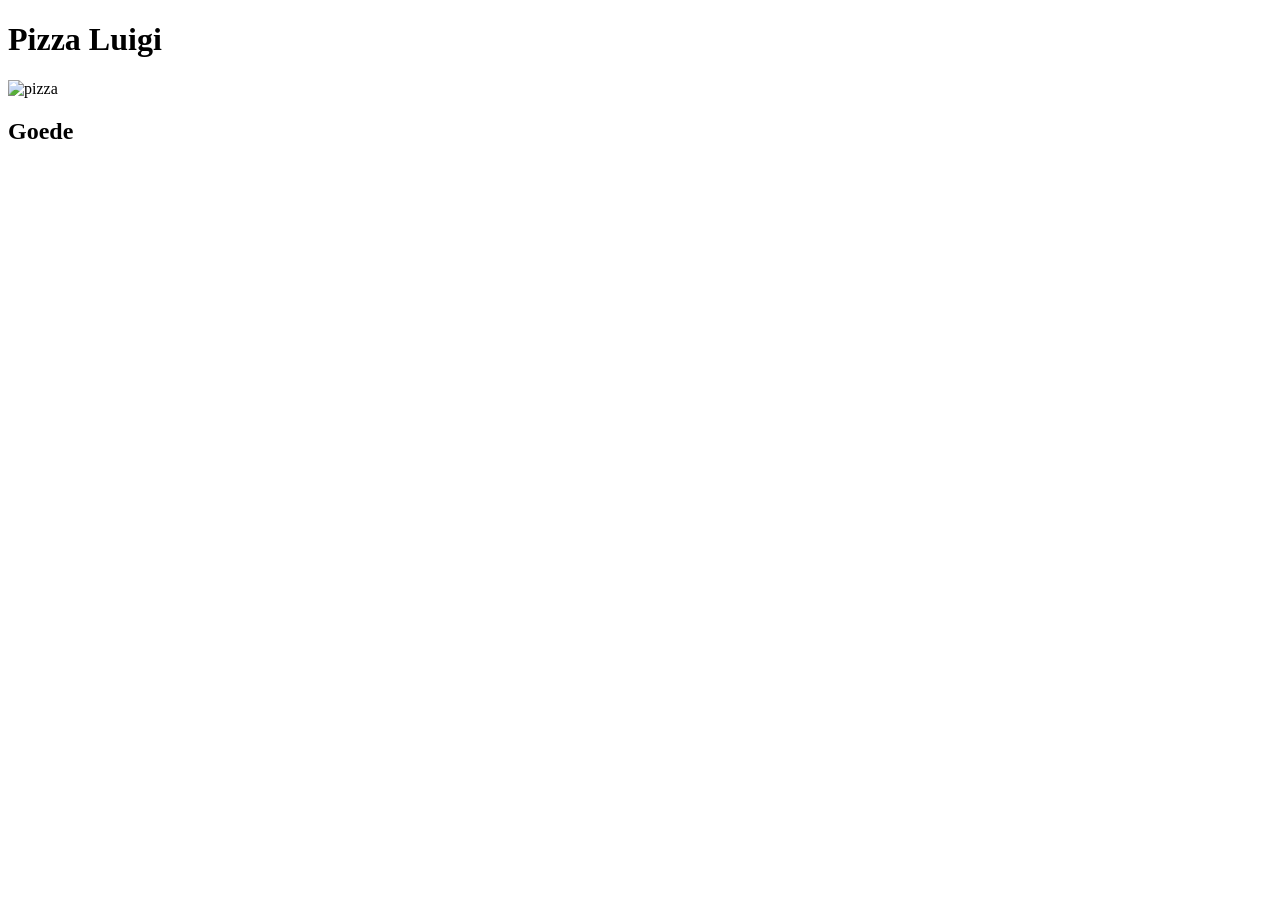
==== src/main/resources/templates/index.html @ 544c2071 "Hoofdstuk Thymeleaf" ====
<!DOCTYPE html>
<html lang="nl" xmlns:th="http://www.thymeleaf.org">
<head>
    <meta charset="UTF-8">
    <title>Pizza Luigi</title>
    <link rel="icon" href="images/luigi.ico" type="image/x-icon">
    <link rel="stylesheet" href="css/luigi.css">
</head>
<body>
<h1>Pizza Luigi</h1>
<img src="images/luigi.jpg" alt="pizza" class="fullwidth">
<h2>Goede <span th:text="${moment}"></span></h2>
</body>
</html>
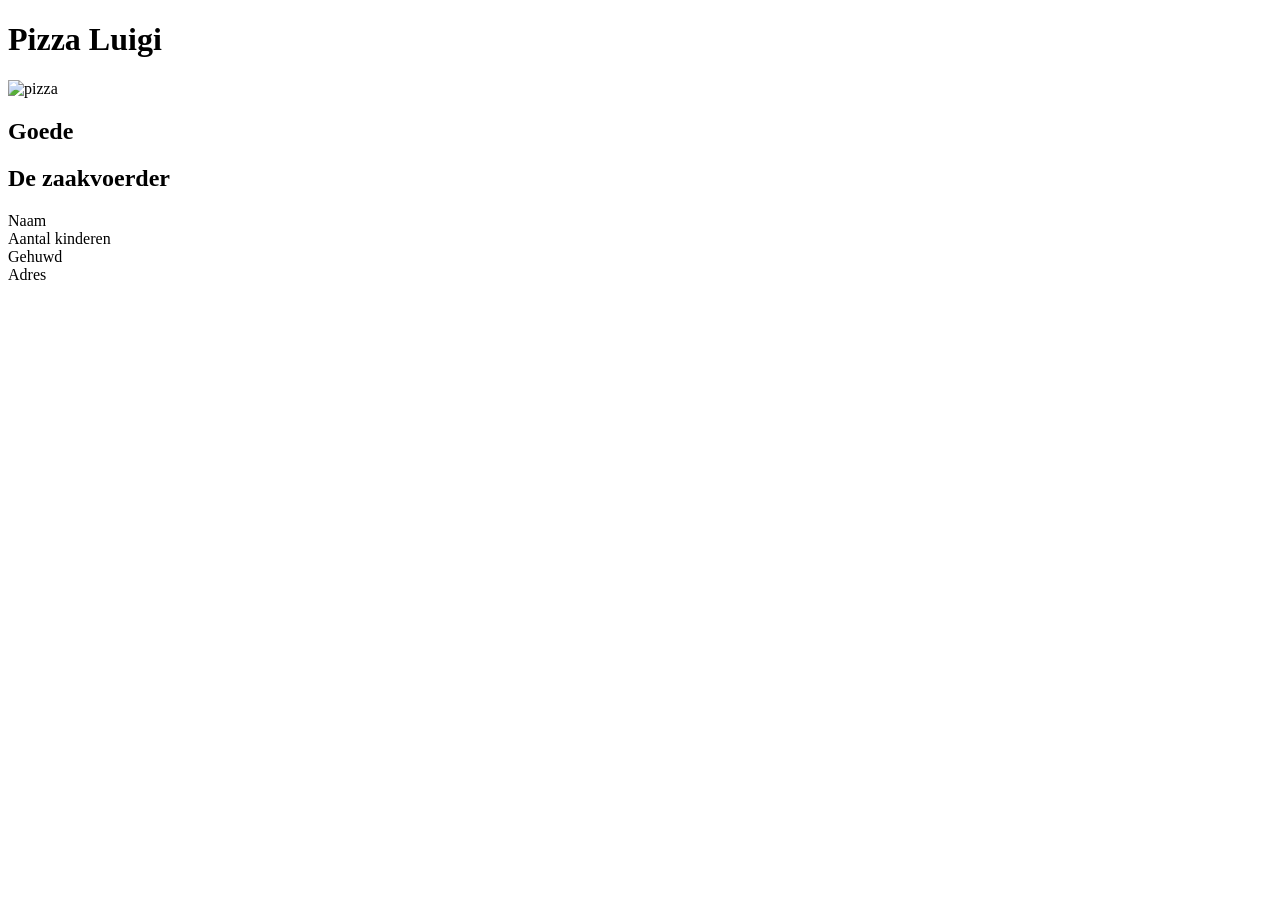
==== commit dd600c49: "Hoofdstuk Getter" ====
--- a/src/main/resources/templates/index.html
+++ b/src/main/resources/templates/index.html
@@ -10,5 +10,16 @@
 <h1>Pizza Luigi</h1>
 <img src="images/luigi.jpg" alt="pizza" class="fullwidth">
 <h2>Goede <span th:text="${moment}"></span></h2>
+<h2>De zaakvoerder</h2>
+<dl th:object="${zaakvoerder}">
+    <dt>Naam</dt>
+    <dd th:text="*{naam}"></dd>
+    <dt>Aantal kinderen</dt>
+    <dd th:text="*{aantalKinderen}"></dd>
+    <dt>Gehuwd</dt>
+    <dd th:text="*{gehuwd} ? 'Ja' : 'Naar'"></dd>
+    <dt>Adres</dt>
+    <dd th:object="${zaakvoerder.adres}" th:text="|*{straat} *{huisNr} *{postcode} *{gemeente}|"></dd>
+</dl>
 </body>
 </html>
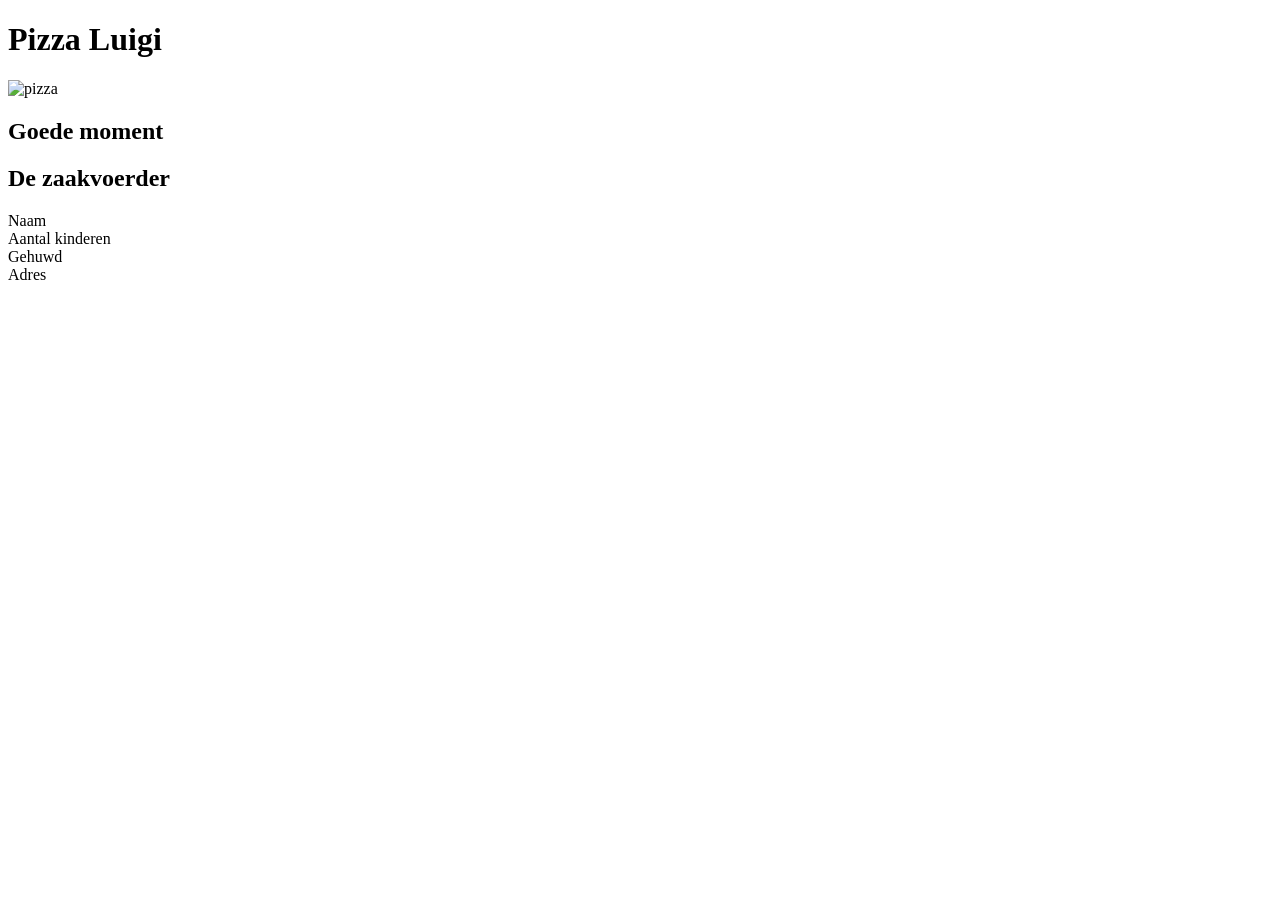
==== commit 1aa9837e: "Hoofdstuk th:each, th:if, th:block en URL expression" ====
--- a/src/main/resources/templates/index.html
+++ b/src/main/resources/templates/index.html
@@ -3,13 +3,13 @@
 <head>
     <meta charset="UTF-8">
     <title>Pizza Luigi</title>
-    <link rel="icon" href="images/luigi.ico" type="image/x-icon">
-    <link rel="stylesheet" href="css/luigi.css">
+    <link rel="icon" th:href="@{images/luigi.ico}" type="image/x-icon">
+    <link rel="stylesheet" th:href="@{css/luigi.css}">
 </head>
 <body>
 <h1>Pizza Luigi</h1>
-<img src="images/luigi.jpg" alt="pizza" class="fullwidth">
-<h2>Goede <span th:text="${moment}"></span></h2>
+<img th:src="@{images/luigi.jpg}" alt="pizza" class="fullwidth">
+<h2>Goede <th:block th:text="${moment}">moment</th:block></h2>
 <h2>De zaakvoerder</h2>
 <dl th:object="${zaakvoerder}">
     <dt>Naam</dt>
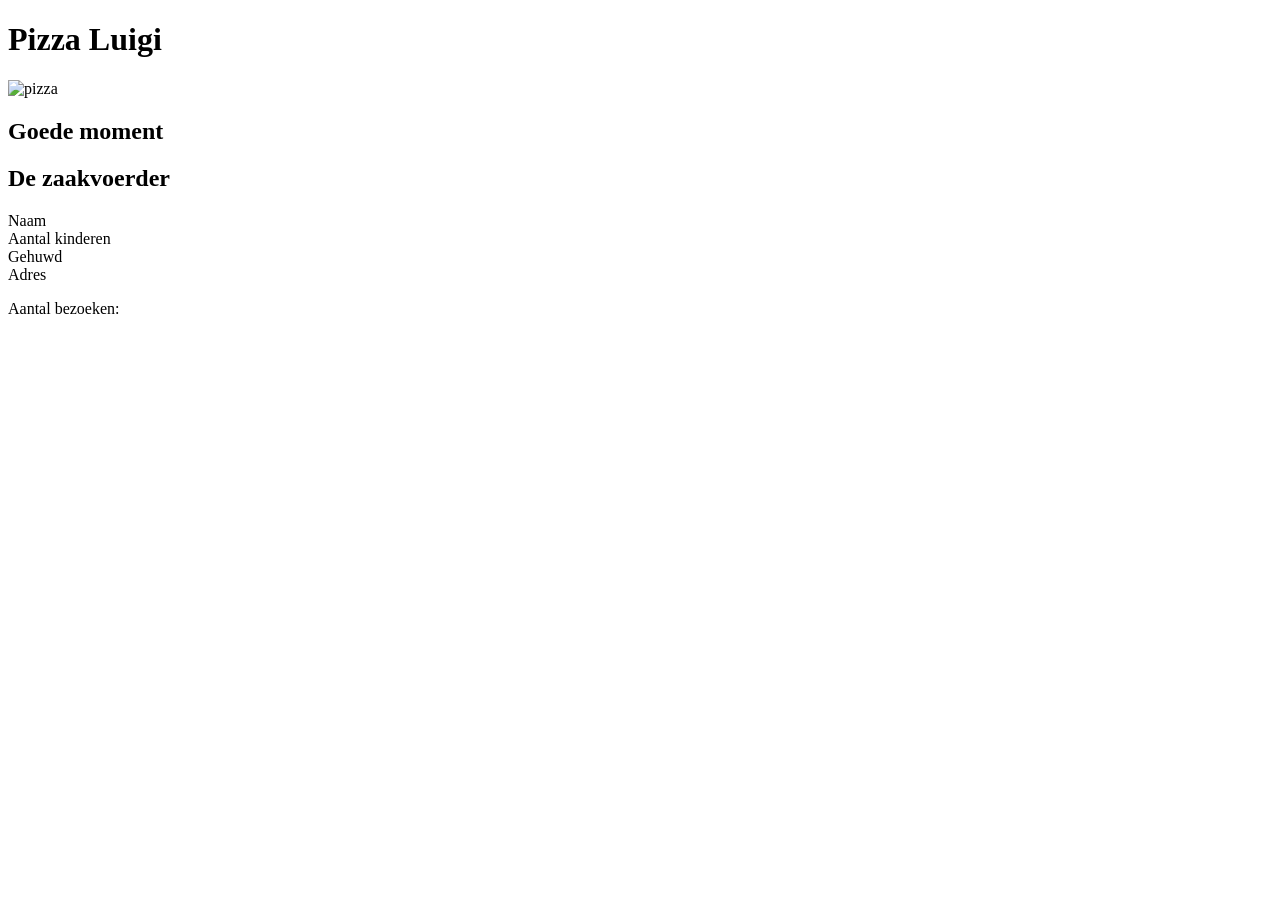
==== commit fbb523ad: "Hoofdstuk Multithreading" ====
--- a/src/main/resources/templates/index.html
+++ b/src/main/resources/templates/index.html
@@ -1,15 +1,13 @@
 <!DOCTYPE html>
 <html lang="nl" xmlns:th="http://www.thymeleaf.org">
-<head>
-    <meta charset="UTF-8">
-    <title>Pizza Luigi</title>
-    <link rel="icon" th:href="@{images/luigi.ico}" type="image/x-icon">
-    <link rel="stylesheet" th:href="@{css/luigi.css}">
-</head>
+<head th:replace="fragments::head(title='Pizza Luigi')"></head>
 <body>
+<nav th:replace="fragments::menu"></nav>
 <h1>Pizza Luigi</h1>
 <img th:src="@{images/luigi.jpg}" alt="pizza" class="fullwidth">
-<h2>Goede <th:block th:text="${moment}">moment</th:block></h2>
+<h2>Goede
+    <th:block th:text="${moment}">moment</th:block>
+</h2>
 <h2>De zaakvoerder</h2>
 <dl th:object="${zaakvoerder}">
     <dt>Naam</dt>
@@ -21,5 +19,6 @@
     <dt>Adres</dt>
     <dd th:object="${zaakvoerder.adres}" th:text="|*{straat} *{huisNr} *{postcode} *{gemeente}|"></dd>
 </dl>
+<div>Aantal bezoeken: <th:block th:text="${aantalBezoekers}"></th:block></div>
 </body>
 </html>
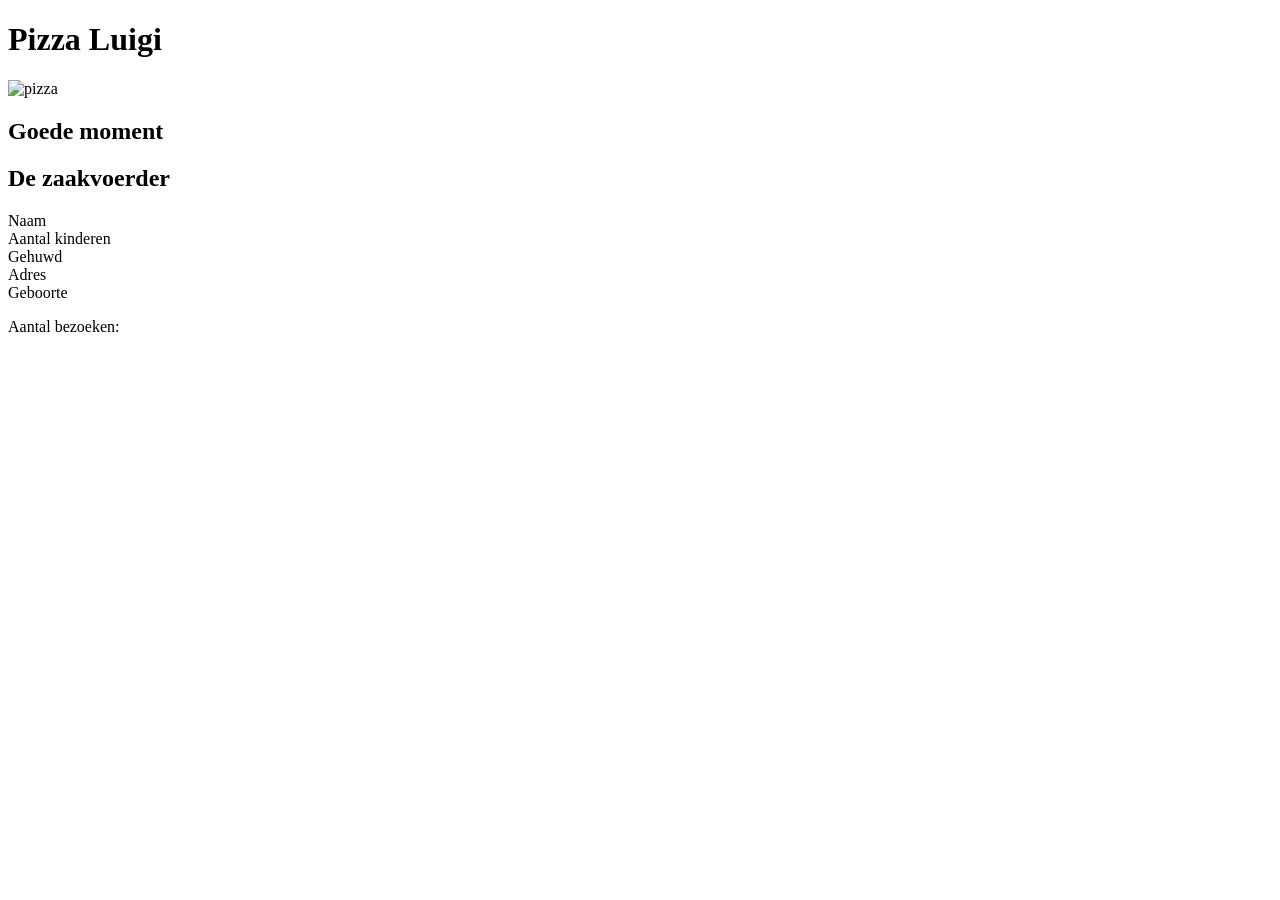
==== commit 59201540: "Hoofdstuk POST request, session, opmaak, custom error page" ====
--- a/src/main/resources/templates/index.html
+++ b/src/main/resources/templates/index.html
@@ -18,7 +18,10 @@
     <dd th:text="*{gehuwd} ? 'Ja' : 'Naar'"></dd>
     <dt>Adres</dt>
     <dd th:object="${zaakvoerder.adres}" th:text="|*{straat} *{huisNr} *{postcode} *{gemeente}|"></dd>
+    <dt>Geboorte</dt>
+    <dd th:text="*{{geboorte}}"></dd>
 </dl>
 <div>Aantal bezoeken: <th:block th:text="${aantalBezoekers}"></th:block></div>
+<div th:text="${identificatie.emailAdres}"></div>
 </body>
 </html>
